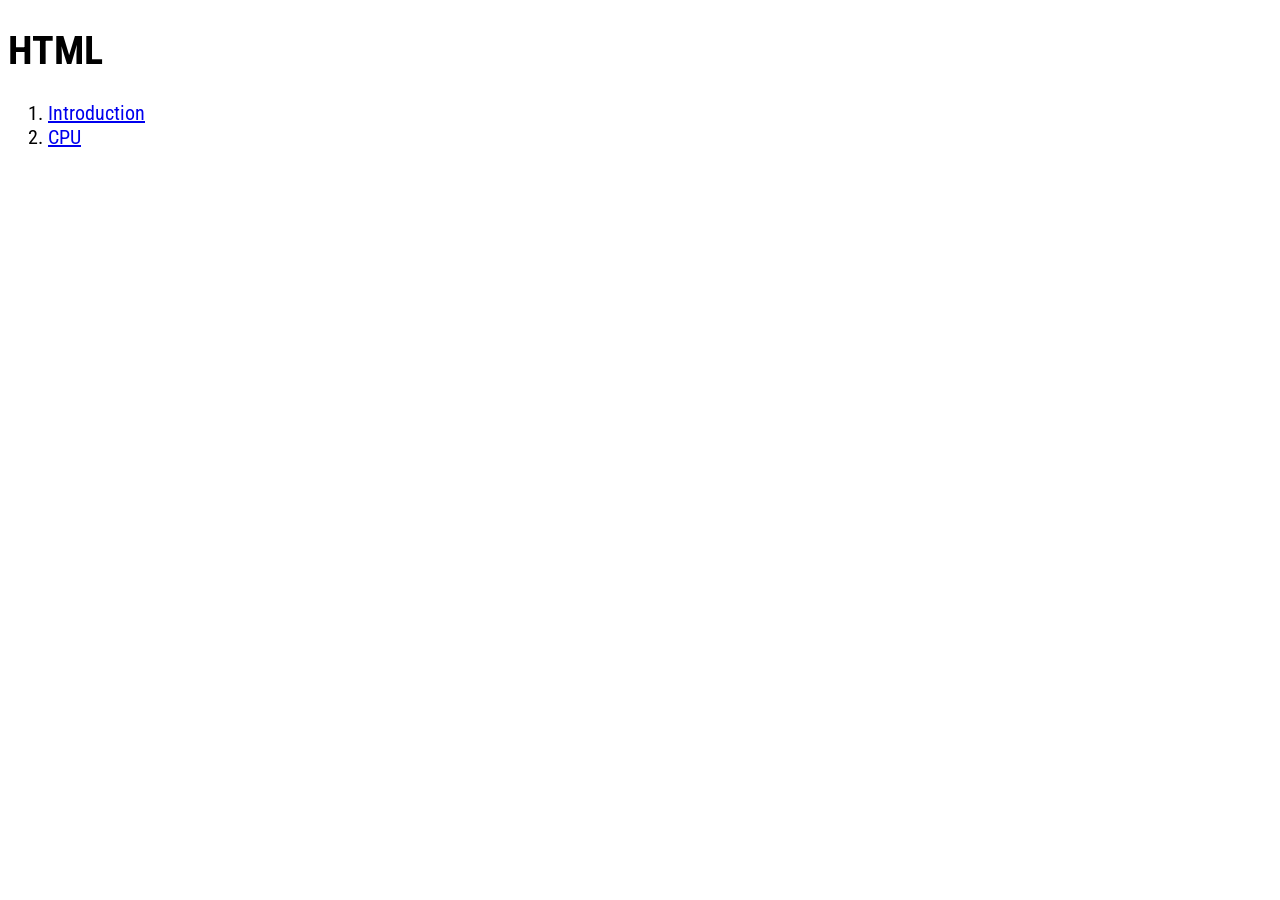
==== index.html @ aa86c656 "Main index" ====
﻿<!DOCTYPE html>

<html lang="ru" xmlns="http://www.w3.org/1999/xhtml">
<head>
    <meta charset="utf-8" />
    <link rel="stylesheet" href="01-CPU/cpu.css">
    <title>HTML</title>
</head>
<body>
    <h1>HTML</h1>
    <ol>
        <li><a href="00-Intro/index.html">Introduction</a></li>
        <li><a href="01-CPU/cpu.html">CPU</a></li>
    </ol>
</body>
</html>
---- 01-CPU/cpu.css ----
﻿/*CSS - Cascade Style Sheet (Каскадные таблицы стилей)*/

@import url('https://fonts.googleapis.com/css2?family=Roboto+Condensed:ital,wght@0,100..900;1,100..900&display=swap');

body {
	font-size: 20px;
	/*font-family:'Lucida Sans', 'Lucida Sans Regular', 'Lucida Grande', 'Lucida Sans Unicode', Geneva, Verdana, sans-serif;*/
	font-family: Roboto Condensed;
}

p {
	text-align: justify
}

figure {
	text-align: center;
}

figcaption {
	font-style: italic;
	font-weight: 300;
}
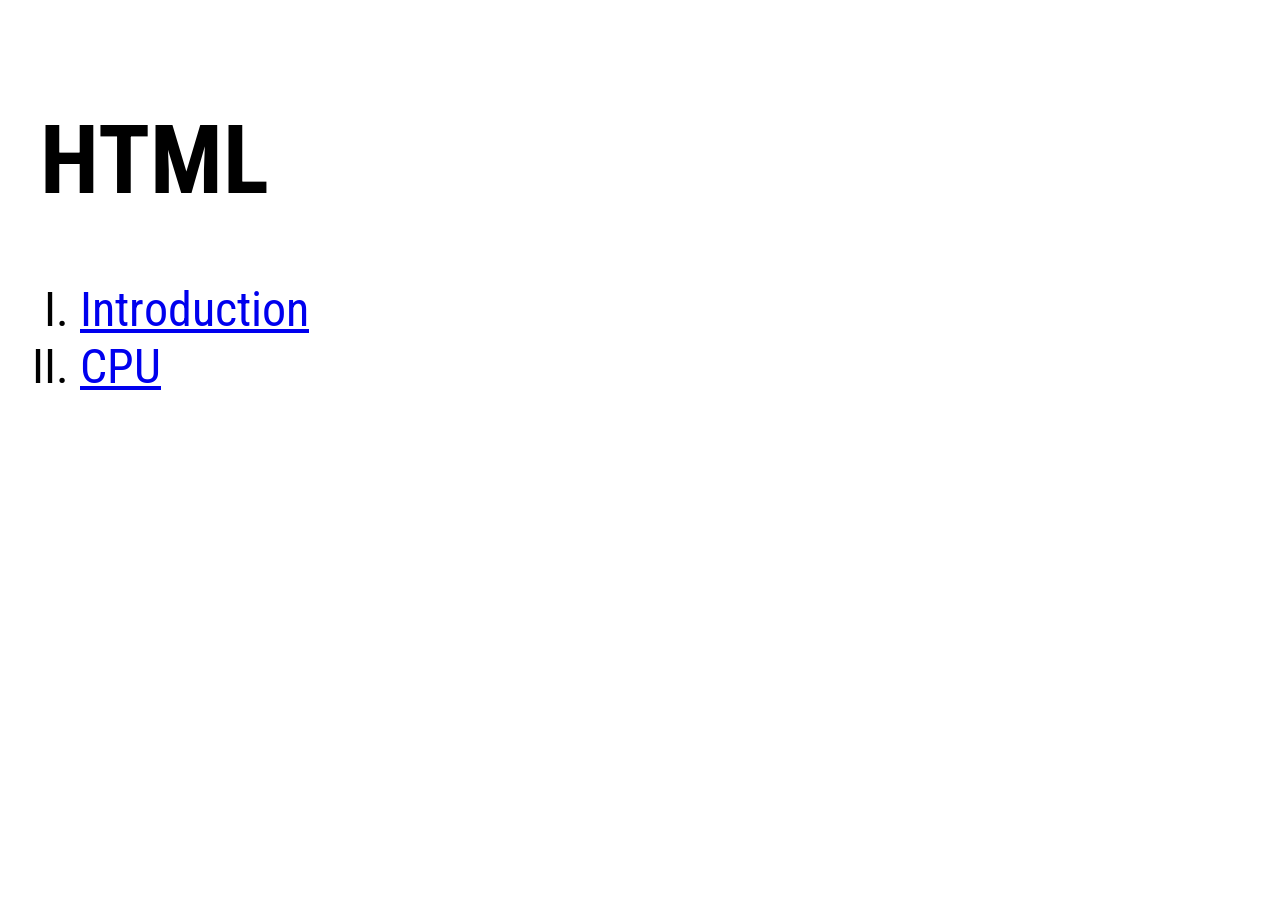
==== commit c09b55a0: "Redline" ====
--- a/index.html
+++ b/index.html
@@ -4,6 +4,17 @@
 <head>
     <meta charset="utf-8" />
     <link rel="stylesheet" href="01-CPU/cpu.css">
+    <style>
+        body
+        {
+            font-size: 48px;
+            padding: 32px;
+        }
+        ol
+        {
+            list-style:upper-roman
+        }
+    </style>
     <title>HTML</title>
 </head>
 <body>
--- a/01-CPU/cpu.css
+++ b/01-CPU/cpu.css
@@ -3,6 +3,7 @@
 @import url('https://fonts.googleapis.com/css2?family=Roboto+Condensed:ital,wght@0,100..900;1,100..900&display=swap');
 
 body {
+	padding: 0 48px;
 	font-size: 20px;
 	/*font-family:'Lucida Sans', 'Lucida Sans Regular', 'Lucida Grande', 'Lucida Sans Unicode', Geneva, Verdana, sans-serif;*/
 	font-family: Roboto Condensed;
@@ -11,6 +12,10 @@
 p {
 	text-align: justify
 }
+	p::first-letter
+	{
+		margin-left: 86px;
+	}
 
 figure {
 	text-align: center;
@@ -20,3 +25,15 @@
 	font-style: italic;
 	font-weight: 300;
 }
+
+.citation
+{
+	border-left: solid 4px #d0d0d0;
+	margin: 32px 0 32px 32px;
+	padding-left: 16px;
+}
+
+cite
+{
+	text-align: justify;
+}
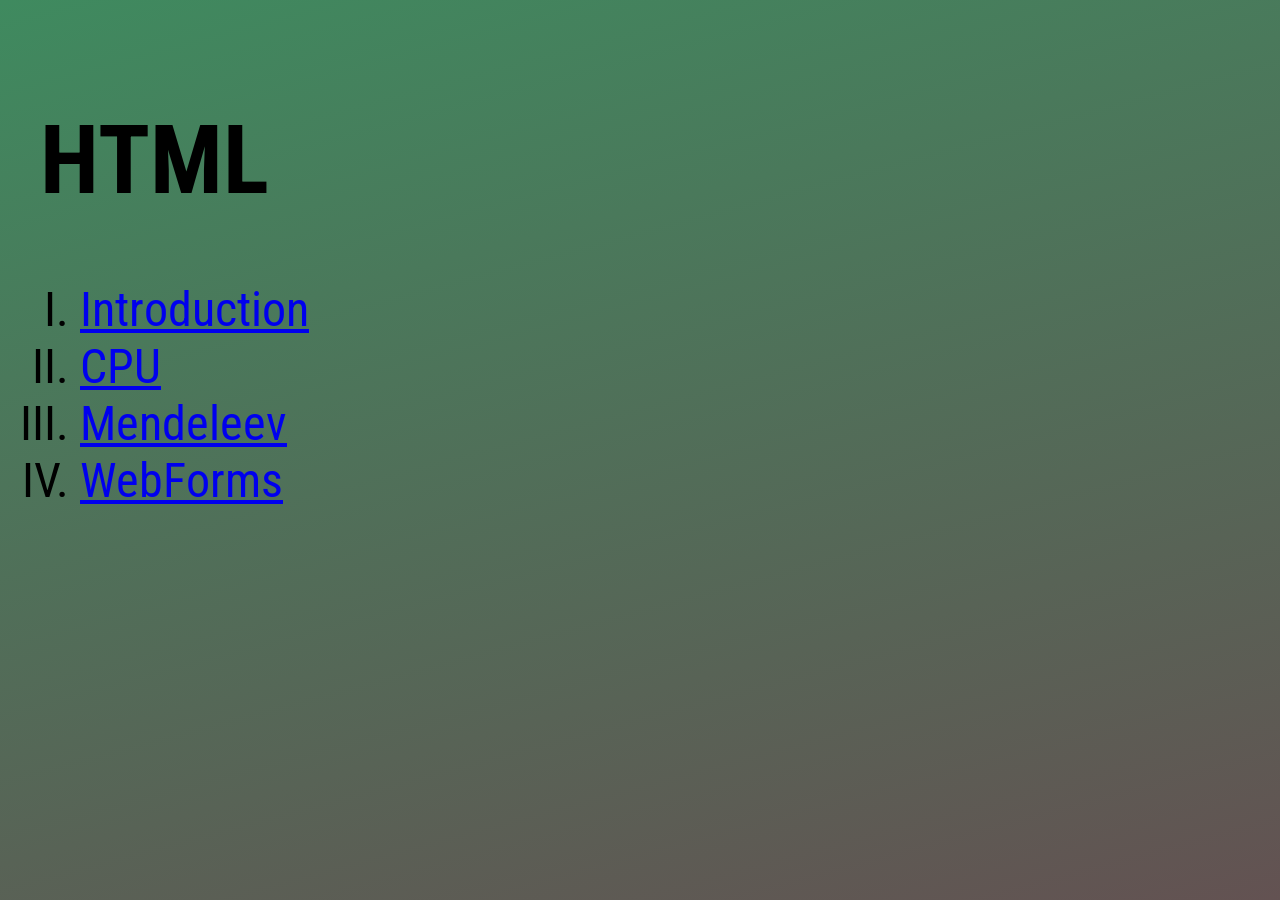
==== commit 724f37d3: "BMW in progress" ====
--- a/index.html
+++ b/index.html
@@ -22,6 +22,8 @@
     <ol>
         <li><a href="00-Intro/index.html">Introduction</a></li>
         <li><a href="01-CPU/cpu.html">CPU</a></li>
+        <li><a href="02-Mendeleev/pereodic-table.html">Mendeleev</a></li>
+        <li><a href="03-WebForms/web-forms.html">WebForms</a></li>
     </ol>
 </body>
 </html>
--- a/01-CPU/cpu.css
+++ b/01-CPU/cpu.css
@@ -7,6 +7,10 @@
 	font-size: 20px;
 	/*font-family:'Lucida Sans', 'Lucida Sans Regular', 'Lucida Grande', 'Lucida Sans Unicode', Geneva, Verdana, sans-serif;*/
 	font-family: Roboto Condensed;
+	/*background: #c3ff6c*/
+	background-image: linear-gradient(165deg,#3f8a5f, #635252);
+	background-repeat: no-repeat;
+	background-attachment: fixed;
 }
 
 p {
@@ -36,4 +40,65 @@
 cite
 {
 	text-align: justify;
+}
+
+dt
+{
+	float: left;/*Обтекание текста*/
+	font-weight: bold;
+}
+
+dd
+{
+	margin-left: 128px;
+	border: solid 0;
+}
+/*--------------------------------------------------------------------*/
+table
+{
+	border-collapse: collapse;
+	width: 80%;
+	margin: 0 auto;
+}
+table, thead
+{
+	border: solid 2px;
+}
+th, td
+{
+	border: solid 1px;
+}
+thead th
+{
+	background-color: #a4a4a4;
+	color: darkgreen;
+	padding: 16px;
+}
+
+td
+{
+	text-align: center;
+}
+tbody th
+{
+	text-align: left;
+	background-color: #a4a4a4;
+}
+table:hover
+{
+	box-shadow: 0 0 16px 16px #a4a4a4;
+}
+tr:hover
+{
+	box-shadow: inset 0 0 12px 0 darkgrey;
+}
+a:hover
+{
+	font-weight: 800;
+	color: black;
+}
+a:active
+{
+	background-color: black;
+	color: white;
 }
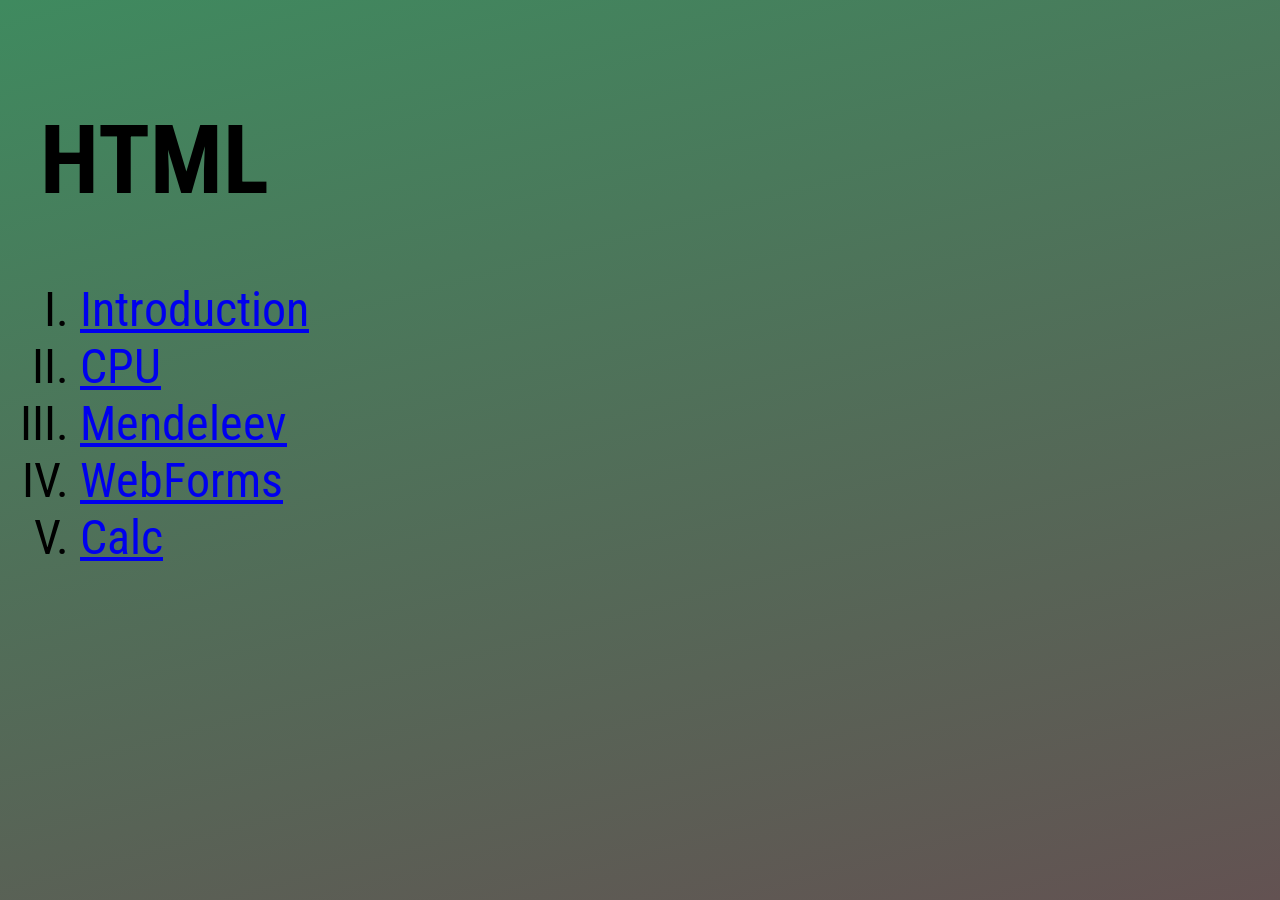
==== commit ceefe592: "Lesson 14 - Title bar butons in progress" ====
--- a/index.html
+++ b/index.html
@@ -3,7 +3,7 @@
 <html lang="ru" xmlns="http://www.w3.org/1999/xhtml">
 <head>
     <meta charset="utf-8" />
-    <link rel="stylesheet" href="01-CPU/cpu.css">
+    <link rel="stylesheet" href="02-CPU/cpu.css">
     <style>
         body
         {
@@ -20,10 +20,11 @@
 <body>
     <h1>HTML</h1>
     <ol>
-        <li><a href="00-Intro/index.html">Introduction</a></li>
-        <li><a href="01-CPU/cpu.html">CPU</a></li>
-        <li><a href="02-Mendeleev/pereodic-table.html">Mendeleev</a></li>
-        <li><a href="03-WebForms/web-forms.html">WebForms</a></li>
+        <li><a href="01-Intro/index.html">Introduction</a></li>
+        <li><a href="02-CPU/cpu.html">CPU</a></li>
+        <li><a href="03-Mendeleev/pereodic-table.html">Mendeleev</a></li>
+        <li><a href="04-WebForms/web-forms.html">WebForms</a></li>
+        <li><a href="05-Calc/calc.html">Calc</a></li>
     </ol>
 </body>
 </html>
--- a/02-CPU/cpu.css
+++ b/02-CPU/cpu.css
@@ -0,0 +1,104 @@
+﻿/*CSS - Cascade Style Sheet (Каскадные таблицы стилей)*/
+
+@import url('https://fonts.googleapis.com/css2?family=Roboto+Condensed:ital,wght@0,100..900;1,100..900&display=swap');
+
+body {
+	padding: 0 48px;
+	font-size: 20px;
+	/*font-family:'Lucida Sans', 'Lucida Sans Regular', 'Lucida Grande', 'Lucida Sans Unicode', Geneva, Verdana, sans-serif;*/
+	font-family: Roboto Condensed;
+	/*background: #c3ff6c*/
+	background-image: linear-gradient(165deg,#3f8a5f, #635252);
+	background-repeat: no-repeat;
+	background-attachment: fixed;
+}
+
+p {
+	text-align: justify
+}
+	p::first-letter
+	{
+		margin-left: 86px;
+	}
+
+figure {
+	text-align: center;
+}
+
+figcaption {
+	font-style: italic;
+	font-weight: 300;
+}
+
+.citation
+{
+	border-left: solid 4px #d0d0d0;
+	margin: 32px 0 32px 32px;
+	padding-left: 16px;
+}
+
+cite
+{
+	text-align: justify;
+}
+
+dt
+{
+	float: left;/*Обтекание текста*/
+	font-weight: bold;
+}
+
+dd
+{
+	margin-left: 128px;
+	border: solid 0;
+}
+/*--------------------------------------------------------------------*/
+table
+{
+	border-collapse: collapse;
+	width: 80%;
+	margin: 0 auto;
+}
+table, thead
+{
+	border: solid 2px;
+}
+th, td
+{
+	border: solid 1px;
+}
+thead th
+{
+	background-color: #a4a4a4;
+	color: darkgreen;
+	padding: 16px;
+}
+
+td
+{
+	text-align: center;
+}
+tbody th
+{
+	text-align: left;
+	background-color: #a4a4a4;
+}
+table:hover
+{
+	box-shadow: 0 0 16px 16px #a4a4a4;
+}
+tr:hover
+{
+	box-shadow: inset 0 0 12px 0 darkgrey;
+}
+a:hover
+{
+	font-weight: 800;
+	color: black;
+}
+a:active
+{
+	background-color: black;
+	color: white;
+}
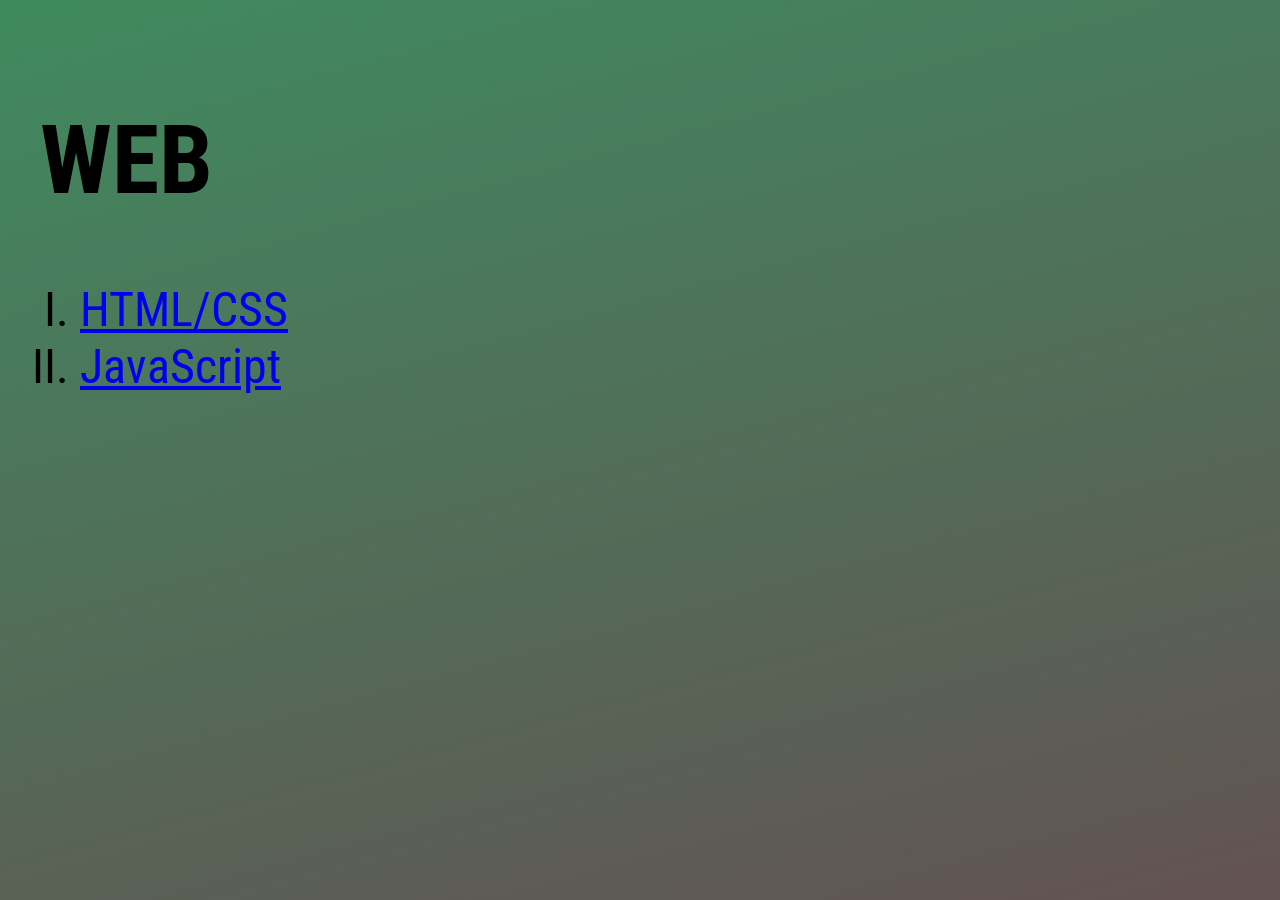
==== commit 4a3e0173: "Lesson 4 - Introduction" ====
--- a/index.html
+++ b/index.html
@@ -5,26 +5,23 @@
     <meta charset="utf-8" />
     <link rel="stylesheet" href="02-CPU/cpu.css">
     <style>
-        body
+        body 
         {
             font-size: 48px;
             padding: 32px;
         }
-        ol
+        ol 
         {
-            list-style:upper-roman
+            list-style: upper-roman
         }
     </style>
-    <title>HTML</title>
+    <title>WEB</title>
 </head>
 <body>
-    <h1>HTML</h1>
+    <h1>WEB</h1>
     <ol>
-        <li><a href="01-Intro/index.html">Introduction</a></li>
-        <li><a href="02-CPU/cpu.html">CPU</a></li>
-        <li><a href="03-Mendeleev/pereodic-table.html">Mendeleev</a></li>
-        <li><a href="04-WebForms/web-forms.html">WebForms</a></li>
-        <li><a href="05-Calc/calc.html">Calc</a></li>
+        <li><a href="HTML/index.html">HTML/CSS</a></li>
+        <li><a href="JavaScript/index.html">JavaScript</a></li>
     </ol>
 </body>
 </html>
